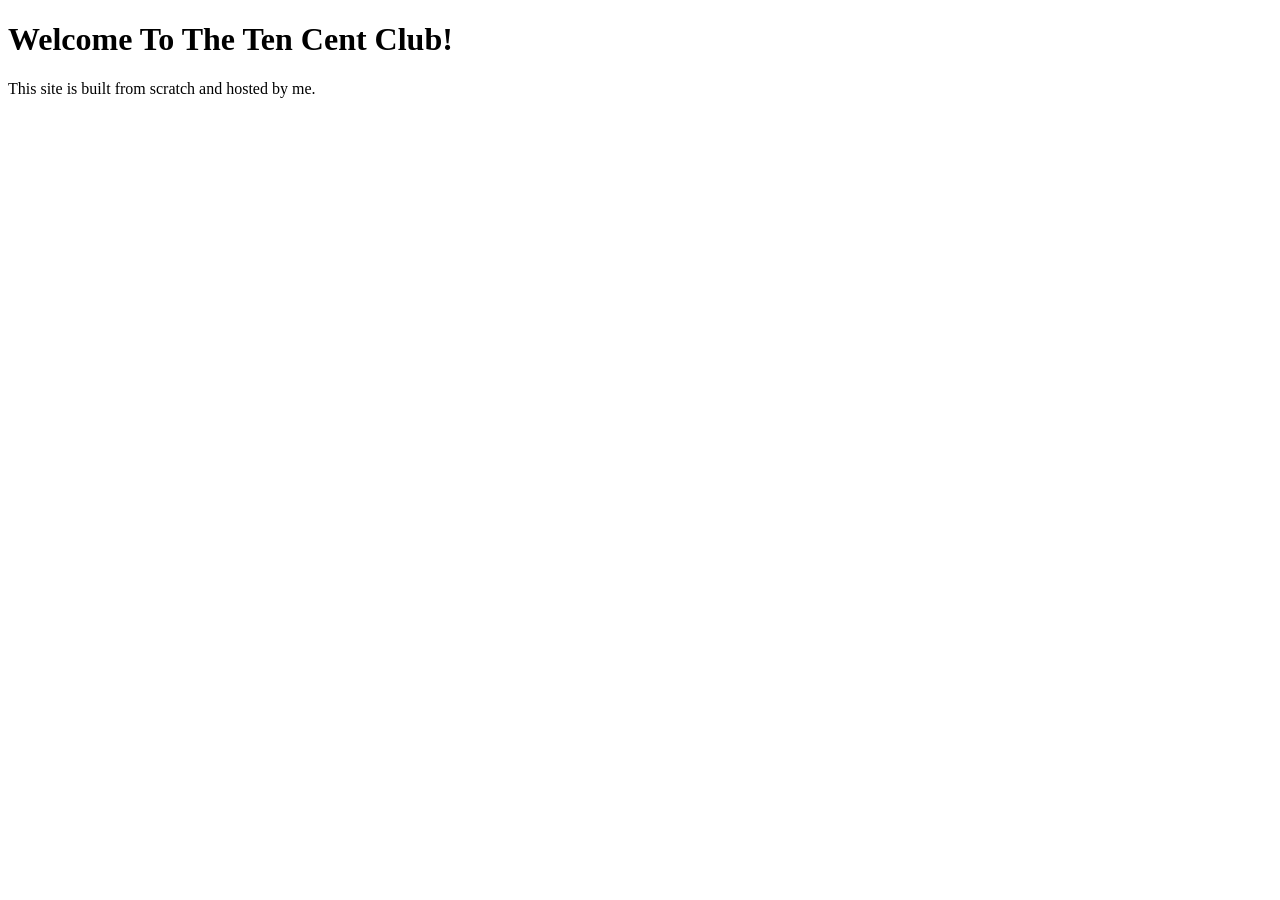
==== index.html @ 1b14f9dc "Create index.html" ====
<!DOCTYPE html>
<html lang="en">
<head>
    <meta charset="UTF-8">
    <meta name="viewport" content="width=device-width, initial-scale=1.0">
    <title>Ten Cent Club</title>
    <link rel="stylesheet" href="style.css">
</head>
<body>
    <h1>Welcome To The Ten Cent Club!</h1>
    <p>This site is built from scratch and hosted by me.</p>
</head>
</html>
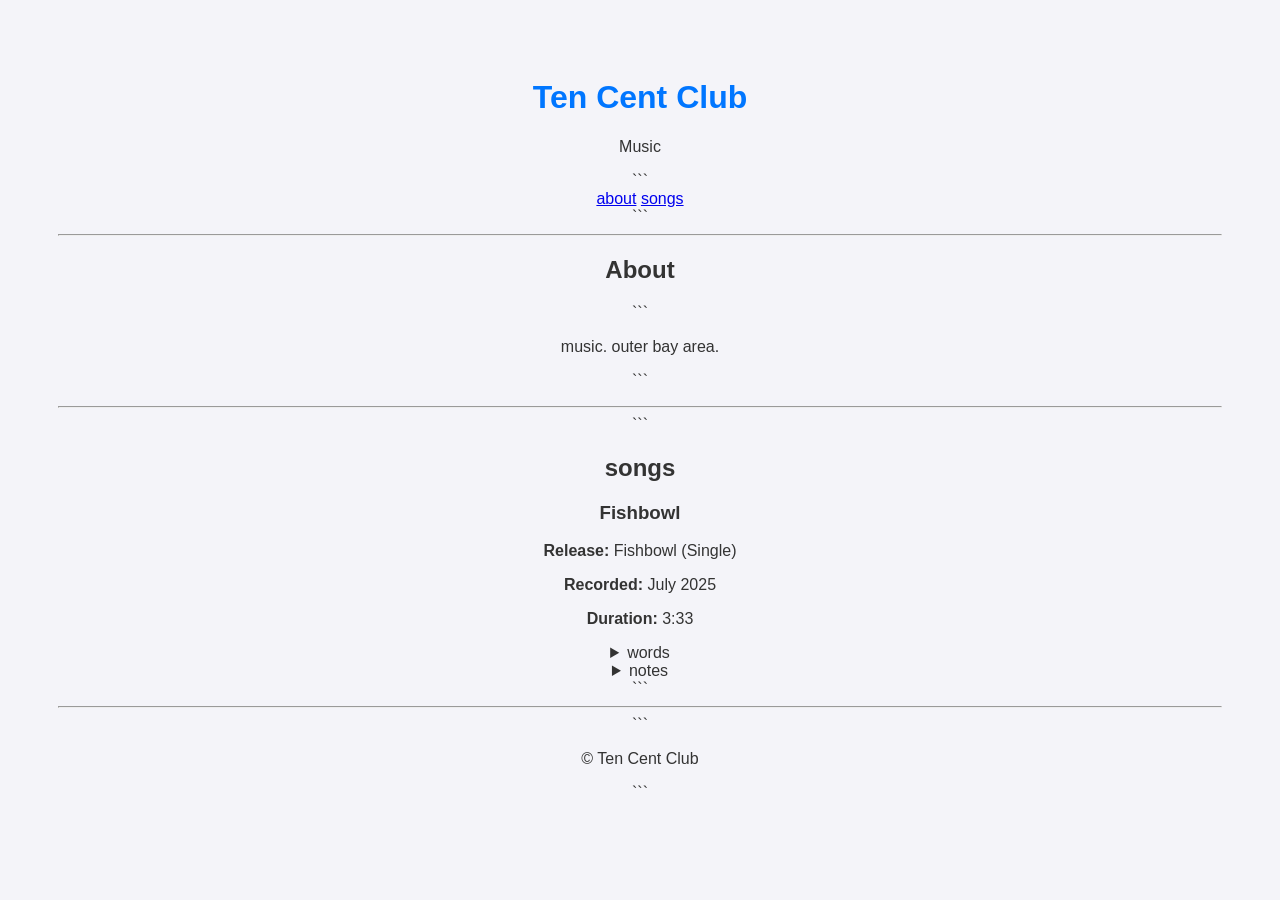
==== commit e8631a84: "Update index.html" ====
--- a/index.html
+++ b/index.html
@@ -1,4 +1,5 @@
 <!DOCTYPE html>
+
 <html lang="en">
 <head>
     <meta charset="UTF-8">
@@ -6,8 +7,127 @@
     <title>Ten Cent Club</title>
     <link rel="stylesheet" href="style.css">
 </head>
+
 <body>
-    <h1>Welcome To The Ten Cent Club!</h1>
-    <p>This site is built from scratch and hosted by me.</p>
-</head>
+
+<header>
+    <h1>Ten Cent Club</h1>
+    <p>Music</p>
+
+```
+<nav>
+    <a href="#about">about</a>
+    <a href="#music">songs</a>
+</nav>
+```
+
+</header>
+
+<hr>
+
+<section id="about">
+    <h2>About</h2>
+
+```
+<p>
+    music. outer bay area. 
+</p>
+
+<p>
+    
+```
+
+</section>
+
+<hr>
+
+<section id="tunes">
+
+```
+<h2>songs</h2>
+
+<!-- COPY THIS ENTIRE BLOCK FOR EACH SONG -->
+
+<article class="song">
+
+    <h3>Fishbowl</h3>
+
+    <p>
+        <strong>Release:</strong> Fishbowl (Single)
+    </p>
+
+    <p>
+        <strong>Recorded:</strong> July 2025
+    </p>
+
+    <p>
+        <strong>Duration:</strong> 3:33
+    </p>
+
+    <details>
+
+        <summary>words</summary>
+
+        <pre>
+```
+
+she's squeezed between marlboro red cigarettes
+delicate despair a crutch that's never left
+cracked mug filled with ash she's calypso in a car crash
+always in flight say fifteen words then she's out of sight...
+        
+over the pink bridge i go, over the pink bridge i go
+into the fishbowl i go, into the fishbowl i go...
+        
+i've gotta grow a spine sometime
+million miles a minute yet she's never gonna be mine
+or yours for the fact that her brain is still intact
+savor your plight say fifteen words get out of her sight and 
+        
+over the pink bridge i go, over the pink bridge i go
+into the fishbowl i go, into the fishbowl, i go.... 
+        
+over the pink bridge i go, over the pink bridge i go
+into the fishbowl i go, into the fishbowl i go...
+        </pre>
+
+```
+    </details>
+
+    <details>
+
+        <summary>notes</summary>
+
+        <p>
+            recorded in ableton. first song for ten cent club. written circa november 2024. 
+
+            chords: 
+
+             - verse 1: G, D, C, E -- repeat 3 times, then G, D, C, F#m, F# 
+             - chorus 1: B, A, G#7, Cm7, C#m7, Bm7, Fm7, E, repeat then change the E to a G#m7 to lead into verse two 
+             - verse 2:  G, D, C, E -- repeat 3 times, then G, D, F#, C# C
+             - chorus 2: B, A, G#7, Cm7, C#m7, Bm7, Fm7, E - repeat for the solo + chorus, then end on the Fm7 E three times... slide up to an A9 at the end
+        </p>
+
+    </details>
+
+</article>
+
+<!-- END SONG TEMPLATE -->
+```
+
+</section>
+
+<footer>
+    <hr>
+
+```
+<p>
+    © Ten Cent Club
+</p>
+```
+
+</footer>
+
+</body>
 </html>
--- a/style.css
+++ b/style.css
@@ -0,0 +1,10 @@
+body {
+    font-family: EB Garamond, sans-serif;
+    background-color: #f4f4f9;
+    color: #333;
+    text-align: center;
+    padding: 50px;
+}
+h1 {
+    color: #0076ff;
+}
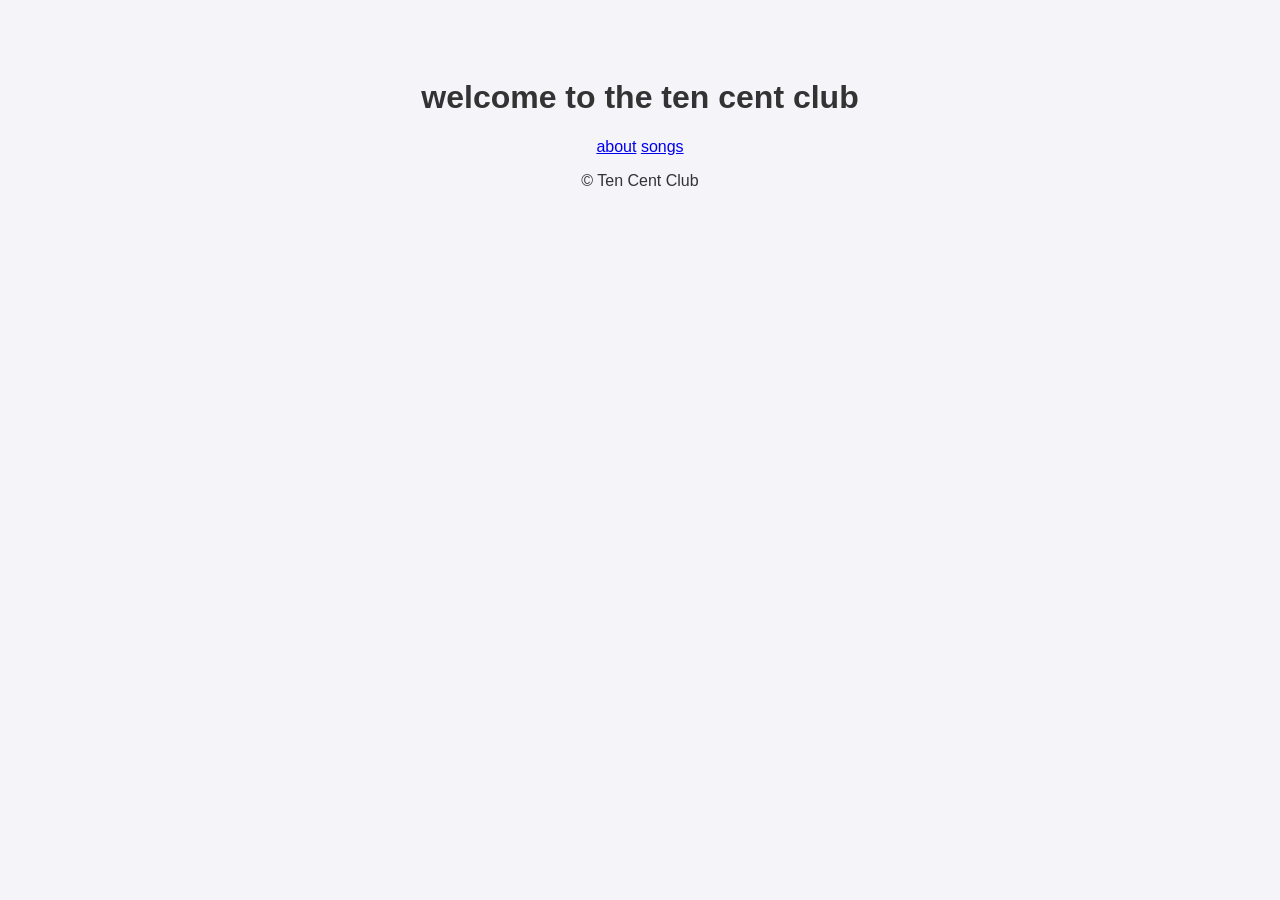
==== commit ee60f8c6: "Update index.html" ====
--- a/index.html
+++ b/index.html
@@ -4,128 +4,26 @@
 <head>
     <meta charset="UTF-8">
     <meta name="viewport" content="width=device-width, initial-scale=1.0">
-    <title>Ten Cent Club</title>
+    <title>ten cent club</title>
     <link rel="stylesheet" href="style.css">
 </head>
 
 <body>
 
 <header>
-    <h1>Ten Cent Club</h1>
-    <p>Music</p>
+    <h1> welcome to the ten cent club</h1>
 
-```
 <nav>
     <a href="#about">about</a>
     <a href="#music">songs</a>
 </nav>
-```
 
 </header>
 
-<hr>
-
-<section id="about">
-    <h2>About</h2>
-
-```
-<p>
-    music. outer bay area. 
-</p>
-
-<p>
-    
-```
-
-</section>
-
-<hr>
-
-<section id="tunes">
-
-```
-<h2>songs</h2>
-
-<!-- COPY THIS ENTIRE BLOCK FOR EACH SONG -->
-
-<article class="song">
-
-    <h3>Fishbowl</h3>
-
-    <p>
-        <strong>Release:</strong> Fishbowl (Single)
-    </p>
-
-    <p>
-        <strong>Recorded:</strong> July 2025
-    </p>
-
-    <p>
-        <strong>Duration:</strong> 3:33
-    </p>
-
-    <details>
-
-        <summary>words</summary>
-
-        <pre>
-```
-
-she's squeezed between marlboro red cigarettes
-delicate despair a crutch that's never left
-cracked mug filled with ash she's calypso in a car crash
-always in flight say fifteen words then she's out of sight...
-        
-over the pink bridge i go, over the pink bridge i go
-into the fishbowl i go, into the fishbowl i go...
-        
-i've gotta grow a spine sometime
-million miles a minute yet she's never gonna be mine
-or yours for the fact that her brain is still intact
-savor your plight say fifteen words get out of her sight and 
-        
-over the pink bridge i go, over the pink bridge i go
-into the fishbowl i go, into the fishbowl, i go.... 
-        
-over the pink bridge i go, over the pink bridge i go
-into the fishbowl i go, into the fishbowl i go...
-        </pre>
-
-```
-    </details>
-
-    <details>
-
-        <summary>notes</summary>
-
-        <p>
-            recorded in ableton. first song for ten cent club. written circa november 2024. 
-
-            chords: 
-
-             - verse 1: G, D, C, E -- repeat 3 times, then G, D, C, F#m, F# 
-             - chorus 1: B, A, G#7, Cm7, C#m7, Bm7, Fm7, E, repeat then change the E to a G#m7 to lead into verse two 
-             - verse 2:  G, D, C, E -- repeat 3 times, then G, D, F#, C# C
-             - chorus 2: B, A, G#7, Cm7, C#m7, Bm7, Fm7, E - repeat for the solo + chorus, then end on the Fm7 E three times... slide up to an A9 at the end
-        </p>
-
-    </details>
-
-</article>
-
-<!-- END SONG TEMPLATE -->
-```
-
-</section>
-
-<footer>
-    <hr>
-
-```
 <p>
     © Ten Cent Club
 </p>
-```
+
 
 </footer>
 
--- a/style.css
+++ b/style.css
@@ -6,5 +6,5 @@
     padding: 50px;
 }
 h1 {
-    color: #0076ff;
+    color: #333;
 }
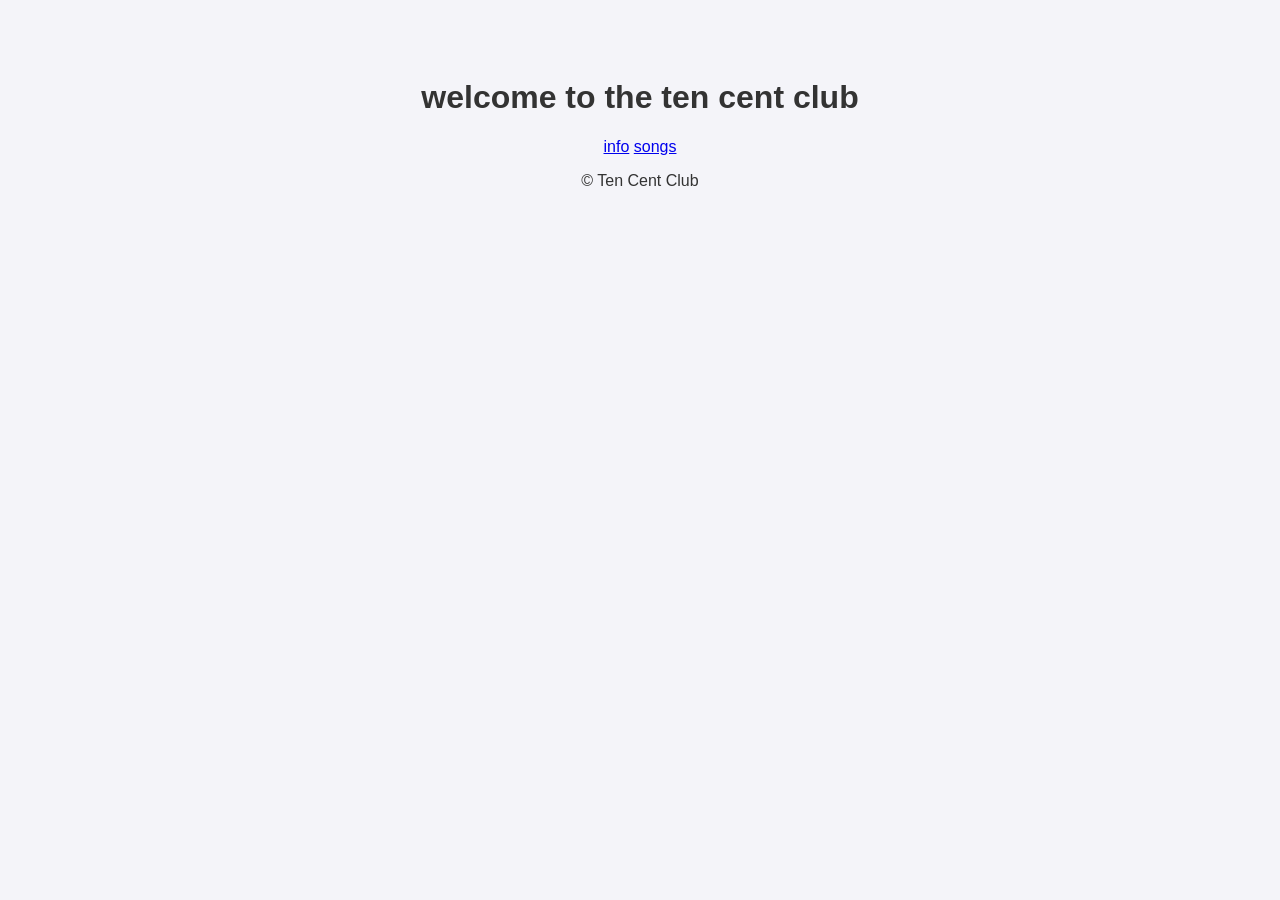
==== commit 3b64971c: "Update index.html" ====
--- a/index.html
+++ b/index.html
@@ -14,7 +14,7 @@
     <h1> welcome to the ten cent club</h1>
 
 <nav>
-    <a href="#about">about</a>
+    <a href="about.html">info</a>
     <a href="#music">songs</a>
 </nav>
 
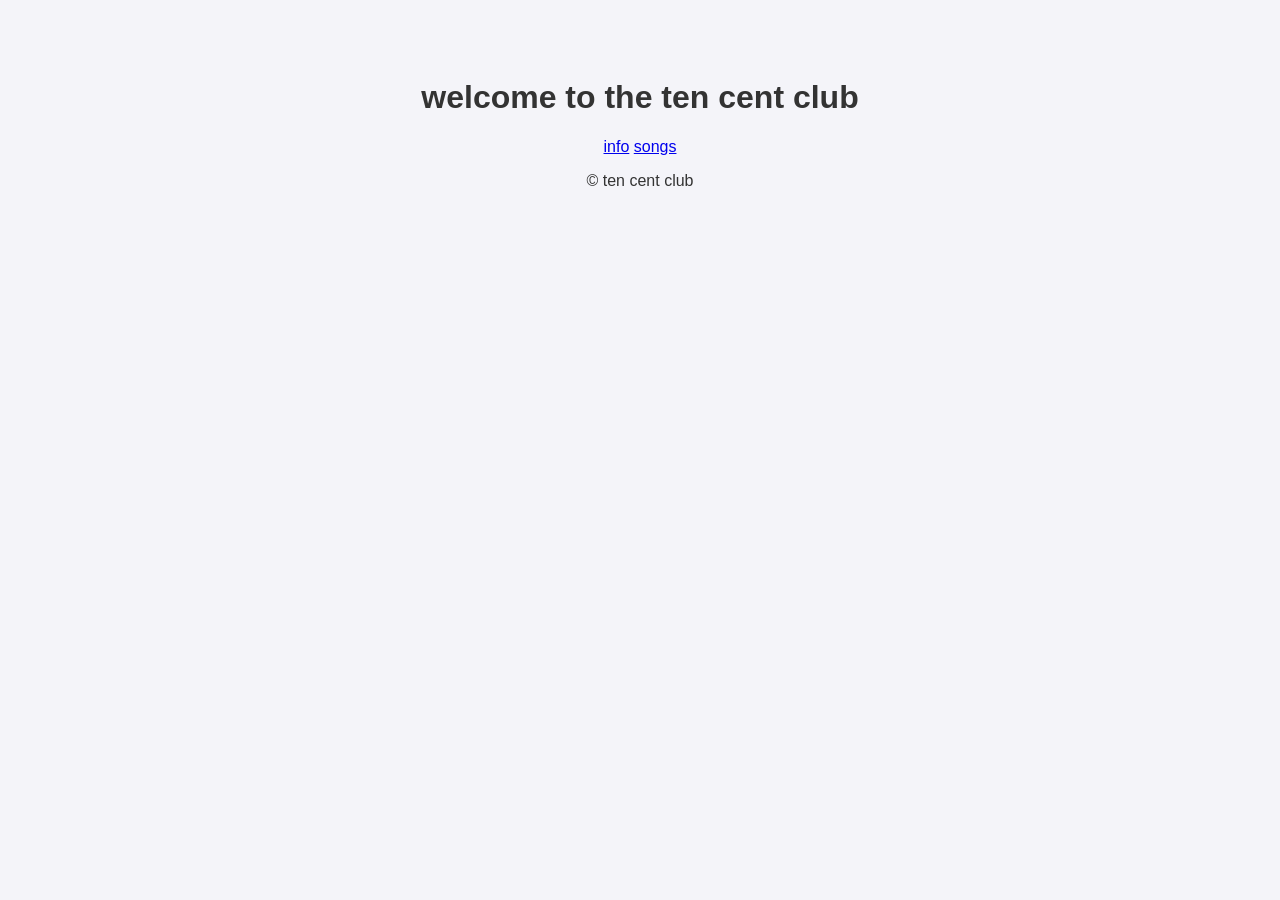
==== commit 71041cff: "Update index.html" ====
--- a/index.html
+++ b/index.html
@@ -15,13 +15,13 @@
 
 <nav>
     <a href="about.html">info</a>
-    <a href="#music">songs</a>
+    <a href="songs.html">songs</a>
 </nav>
 
 </header>
 
 <p>
-    © Ten Cent Club
+    © ten cent club
 </p>
 
 
